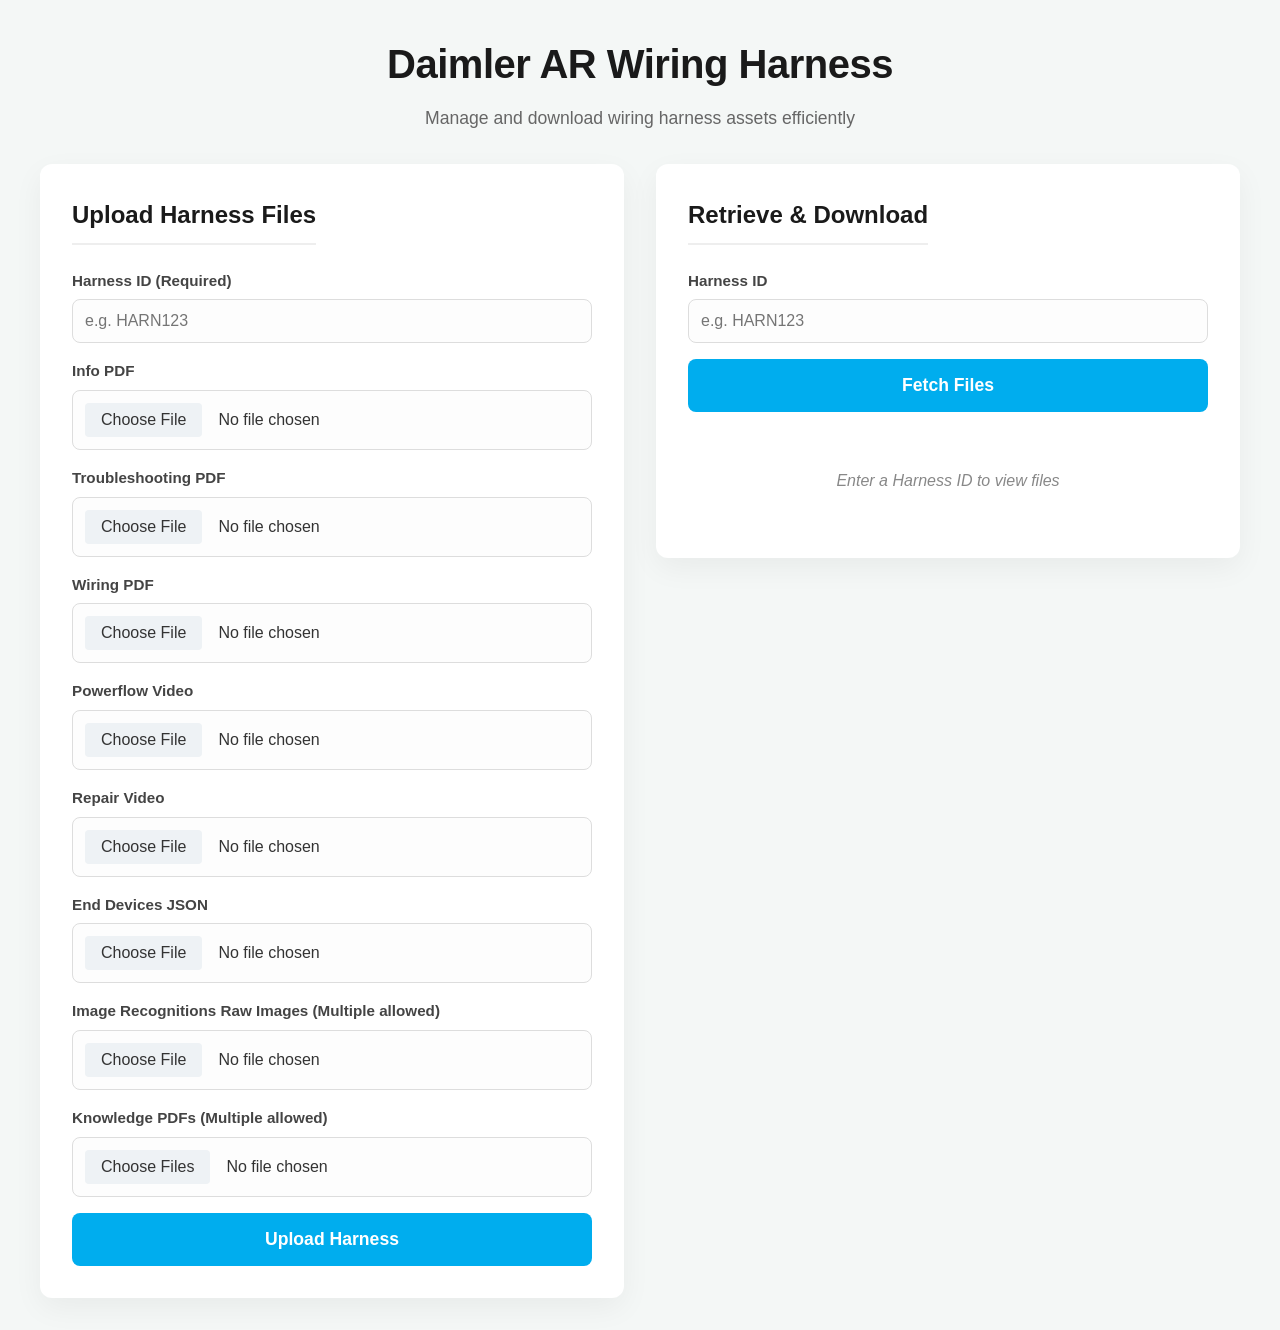
==== src/main/resources/static/index.html @ 9c5add8f "add ui screen" ====
<!DOCTYPE html>
<html lang="en">

<head>
    <meta charset="UTF-8">
    <meta name="viewport" content="width=device-width, initial-scale=1.0">
    <title>Daimler AR Wiring Harness Manager</title>
    <style>
        :root {
            --primary: #00adee;
            /* Daimler Blue-ish */
            --primary-hover: #0099cc;
            --secondary: #1a1a1a;
            --bg-color: #f4f7f6;
            --card-bg: #ffffff;
            --text-color: #333333;
            --border-radius: 12px;
            --transition: all 0.3s ease;
        }

        * {
            box-sizing: border-box;
            margin: 0;
            padding: 0;
            font-family: 'Segoe UI', Roboto, Helvetica, Arial, sans-serif;
        }

        body {
            background-color: var(--bg-color);
            color: var(--text-color);
            line-height: 1.6;
            padding: 2rem;
            min-height: 100vh;
            display: flex;
            flex-direction: column;
            align-items: center;
        }

        header {
            text-align: center;
            margin-bottom: 2rem;
            animation: fadeInDown 0.8s ease;
        }

        header h1 {
            font-size: 2.5rem;
            color: var(--secondary);
            font-weight: 700;
            letter-spacing: -0.5px;
        }

        header p {
            color: #666;
            font-size: 1.1rem;
            margin-top: 0.5rem;
        }

        .container {
            display: flex;
            gap: 2rem;
            max-width: 1200px;
            width: 100%;
            flex-wrap: wrap;
            justify-content: center;
            align-items: flex-start;
        }

        .card {
            background: var(--card-bg);
            border-radius: var(--border-radius);
            box-shadow: 0 10px 30px rgba(0, 0, 0, 0.05);
            padding: 2rem;
            flex: 1;
            min-width: 350px;
            max-width: 600px;
            transition: var(--transition);
            animation: fadeInUp 0.8s ease;
        }

        .card:hover {
            box-shadow: 0 15px 35px rgba(0, 0, 0, 0.08);
            transform: translateY(-2px);
        }

        h2 {
            font-size: 1.5rem;
            margin-bottom: 1.5rem;
            color: var(--secondary);
            border-bottom: 2px solid #eee;
            padding-bottom: 0.5rem;
            display: inline-block;
        }

        .form-group {
            margin-bottom: 1rem;
        }

        label {
            display: block;
            font-weight: 600;
            margin-bottom: 0.4rem;
            color: #444;
            font-size: 0.95rem;
        }

        input[type="text"],
        input[type="file"] {
            width: 100%;
            padding: 0.75rem;
            border: 1px solid #ddd;
            border-radius: 8px;
            background: #fdfdfd;
            transition: var(--transition);
            font-size: 1rem;
        }

        input[type="text"]:focus {
            outline: none;
            border-color: var(--primary);
            box-shadow: 0 0 0 3px rgba(0, 173, 238, 0.1);
        }

        input[type="file"]::file-selector-button {
            background: #eef2f5;
            border: none;
            padding: 0.5rem 1rem;
            border-radius: 4px;
            color: #333;
            cursor: pointer;
            margin-right: 1rem;
            font-weight: 500;
            transition: var(--transition);
        }

        input[type="file"]::file-selector-button:hover {
            background: #dfe5eb;
        }

        button {
            width: 100%;
            padding: 1rem;
            background-color: var(--primary);
            color: white;
            border: none;
            border-radius: 8px;
            font-size: 1.1rem;
            font-weight: 600;
            cursor: pointer;
            transition: var(--transition);
            margin-top: 1rem;
            display: flex;
            justify-content: center;
            align-items: center;
            gap: 0.5rem;
        }

        button:hover {
            background-color: var(--primary-hover);
            transform: translateY(-1px);
        }

        button:disabled {
            background-color: #ccc;
            cursor: not-allowed;
            transform: none;
        }

        .spinner {
            display: none;
            width: 20px;
            height: 20px;
            border: 3px solid rgba(255, 255, 255, 0.3);
            border-radius: 50%;
            border-top-color: white;
            animation: spin 1s ease-in-out infinite;
        }

        @keyframes spin {
            to {
                transform: rotate(360deg);
            }
        }

        @keyframes fadeInDown {
            from {
                opacity: 0;
                transform: translateY(-20px);
            }

            to {
                opacity: 1;
                transform: translateY(0);
            }
        }

        @keyframes fadeInUp {
            from {
                opacity: 0;
                transform: translateY(20px);
            }

            to {
                opacity: 1;
                transform: translateY(0);
            }
        }

        .status-msg {
            margin-top: 1rem;
            padding: 0.75rem;
            border-radius: 8px;
            font-weight: 500;
            display: none;
            text-align: center;
        }

        .status-success {
            background: #d4edda;
            color: #155724;
            display: block;
        }

        .status-error {
            background: #f8d7da;
            color: #721c24;
            display: block;
        }

        .file-list {
            margin-top: 1.5rem;
            display: grid;
            grid-template-columns: 1fr;
            gap: 1rem;
        }

        .file-item {
            background: #f9f9f9;
            border: 1px solid #ebebeb;
            padding: 1rem;
            border-radius: 8px;
            display: flex;
            justify-content: space-between;
            align-items: center;
            transition: var(--transition);
        }

        .file-item:hover {
            background: #f1f4f6;
            border-color: #cdd5dc;
        }

        .file-info {
            display: flex;
            flex-direction: column;
            overflow: hidden;
            margin-right: 1rem;
        }

        .file-name {
            font-weight: 600;
            color: #333;
            margin-bottom: 0.2rem;
            white-space: nowrap;
            overflow: hidden;
            text-overflow: ellipsis;
        }

        .file-key {
            font-size: 0.8rem;
            color: #777;
            white-space: nowrap;
            overflow: hidden;
            text-overflow: ellipsis;
        }

        .download-btn {
            background-color: #1a1a1a;
            color: white;
            padding: 0.5rem 1rem;
            border-radius: 6px;
            text-decoration: none;
            font-size: 0.9rem;
            font-weight: 500;
            transition: var(--transition);
            white-space: nowrap;
            display: inline-flex;
            align-items: center;
            justify-content: center;
        }

        .download-btn:hover {
            background-color: #333;
            transform: translateY(-1px);
        }

        .empty-state {
            text-align: center;
            color: #888;
            padding: 2rem 0;
            font-style: italic;
        }
    </style>
</head>

<body>

    <header>
        <h1>Daimler AR Wiring Harness</h1>
        <p>Manage and download wiring harness assets efficiently</p>
    </header>

    <div class="container">
        <!-- Upload Section -->
        <div class="card">
            <h2>Upload Harness Files</h2>
            <form id="uploadForm">
                <div class="form-group">
                    <label for="harnessId">Harness ID (Required)</label>
                    <input type="text" id="harnessId" name="harnessId" placeholder="e.g. HARN123" required>
                </div>

                <div class="form-group">
                    <label for="info">Info PDF</label>
                    <input type="file" id="info" name="info" accept="application/pdf">
                </div>

                <div class="form-group">
                    <label for="troubleshooting">Troubleshooting PDF</label>
                    <input type="file" id="troubleshooting" name="troubleshooting" accept="application/pdf">
                </div>

                <div class="form-group">
                    <label for="wiring">Wiring PDF</label>
                    <input type="file" id="wiring" name="wiring" accept="application/pdf">
                </div>

                <div class="form-group">
                    <label for="powerFlow">Powerflow Video</label>
                    <input type="file" id="powerFlow" name="powerFlow" accept="video/mp4,video/x-m4v,video/*">
                </div>

                <div class="form-group">
                    <label for="repair">Repair Video</label>
                    <input type="file" id="repair" name="repair" accept="video/mp4,video/x-m4v,video/*">
                </div>

                <div class="form-group">
                    <label for="endDevices">End Devices JSON</label>
                    <input type="file" id="endDevices" name="endDevices" accept="application/json">
                </div>

                <div class="form-group">
                    <label for="iosBundle">Image Recognitions Raw Images (Multiple allowed)</label>
                    <input type="file" id="iosBundle" name="iosBundle">
                </div>

                <div class="form-group">
                    <label for="knowledge">Knowledge PDFs (Multiple allowed)</label>
                    <input type="file" id="knowledge" name="knowledge" accept="application/pdf" multiple>
                </div>

                <button type="submit" id="uploadBtn">
                    <span>Upload Harness</span>
                    <div class="spinner" id="uploadSpinner"></div>
                </button>
            </form>
            <div id="uploadStatus" class="status-msg"></div>
        </div>

        <!-- Retrieve/Download Section -->
        <div class="card">
            <h2>Retrieve & Download</h2>
            <form id="retrieveForm">
                <div class="form-group">
                    <label for="searchHarnessId">Harness ID</label>
                    <input type="text" id="searchHarnessId" placeholder="e.g. HARN123" required>
                </div>
                <button type="submit" id="retrieveBtn">
                    <span>Fetch Files</span>
                    <div class="spinner" id="retrieveSpinner"></div>
                </button>
            </form>

            <div id="retrieveStatus" class="status-msg"></div>

            <div class="file-list" id="fileList">
                <div class="empty-state">Enter a Harness ID to view files</div>
            </div>
        </div>
    </div>

    <script>
        // API Configuration - includes Spring Boot context path /api/v1
        const API_BASE = window.location.origin + '/api/v1';

        // Elements
        const uploadForm = document.getElementById('uploadForm');
        const uploadBtn = document.getElementById('uploadBtn');
        const uploadSpinner = document.getElementById('uploadSpinner');
        const uploadStatus = document.getElementById('uploadStatus');

        const retrieveForm = document.getElementById('retrieveForm');
        const retrieveBtn = document.getElementById('retrieveBtn');
        const retrieveSpinner = document.getElementById('retrieveSpinner');
        const retrieveStatus = document.getElementById('retrieveStatus');
        const fileList = document.getElementById('fileList');

        // Helper to show status
        function showStatus(element, message, isError = false) {
            element.textContent = message;
            element.className = `status-msg ${isError ? 'status-error' : 'status-success'}`;
        }

        // Handle Upload
        uploadForm.addEventListener('submit', async (e) => {
            e.preventDefault();
            const harnessIdInput = document.getElementById('harnessId').value.trim();
            if (!harnessIdInput) {
                showStatus(uploadStatus, 'Harness ID is required', true);
                return;
            }

            // Prepare FormData
            const formData = new FormData(uploadForm);
            // remove harnessId from formdata as it goes in URL path
            formData.delete('harnessId');

            try {
                uploadBtn.disabled = true;
                uploadSpinner.style.display = 'block';
                uploadStatus.style.display = 'none';

                const response = await fetch(`${API_BASE}/harnesses/${encodeURIComponent(harnessIdInput)}`, {
                    method: 'POST',
                    body: formData
                });

                if (response.ok) {
                    const result = await response.json();
                    showStatus(uploadStatus, `Successfully uploaded ${result.uploadedKeys?.length || 0} files!`);
                    uploadForm.reset();
                } else {
                    showStatus(uploadStatus, `Upload failed: ${response.statusText}`, true);
                }
            } catch (error) {
                showStatus(uploadStatus, `Error uploading files: ${error.message}`, true);
            } finally {
                uploadBtn.disabled = false;
                uploadSpinner.style.display = 'none';
            }
        });

        // Handle Retrieve
        retrieveForm.addEventListener('submit', async (e) => {
            e.preventDefault();
            const harnessIdInput = document.getElementById('searchHarnessId').value.trim();
            if (!harnessIdInput) return;

            try {
                retrieveBtn.disabled = true;
                retrieveSpinner.style.display = 'block';
                retrieveStatus.style.display = 'none';
                fileList.innerHTML = '';

                const response = await fetch(`${API_BASE}/harnesses/${encodeURIComponent(harnessIdInput)}`);

                if (response.ok) {
                    const data = await response.json();
                    renderFiles(data.files || []);
                } else {
                    showStatus(retrieveStatus, `Failed to fetch: ${response.statusText}`, true);
                    fileList.innerHTML = '<div class="empty-state">No files found for this ID</div>';
                }
            } catch (error) {
                showStatus(retrieveStatus, `Error fetching files: ${error.message}`, true);
                fileList.innerHTML = '<div class="empty-state">Error occurred</div>';
            } finally {
                retrieveBtn.disabled = false;
                retrieveSpinner.style.display = 'none';
            }
        });

        // Render Files using FileDownloadController API
        function renderFiles(files) {
            if (files.length === 0) {
                fileList.innerHTML = '<div class="empty-state">No files found for this harness</div>';
                return;
            }

            fileList.innerHTML = files.map(file => {
                // Extract original file name roughly from the key/url
                const fileName = file.key ? file.key.split('/').pop() : 'download-file';
                const fileKeyEnc = encodeURIComponent(file.key || file.url);
                // We use the FileDownloadController Endpoint
                const downloadUrl = `${API_BASE}/files/download?key=${fileKeyEnc}`;

                return `
                    <div class="file-item">
                        <div class="file-info">
                            <span class="file-name" title="${fileName}">${fileName}</span>
                            <span class="file-key" title="${file.key || file.url}">Path: ${file.key || 'External URL'}</span>
                        </div>
                        <a href="${downloadUrl}" class="download-btn" download target="_blank">Download</a>
                    </div>
                `;
            }).join('');
        }
    </script>
</body>

</html>
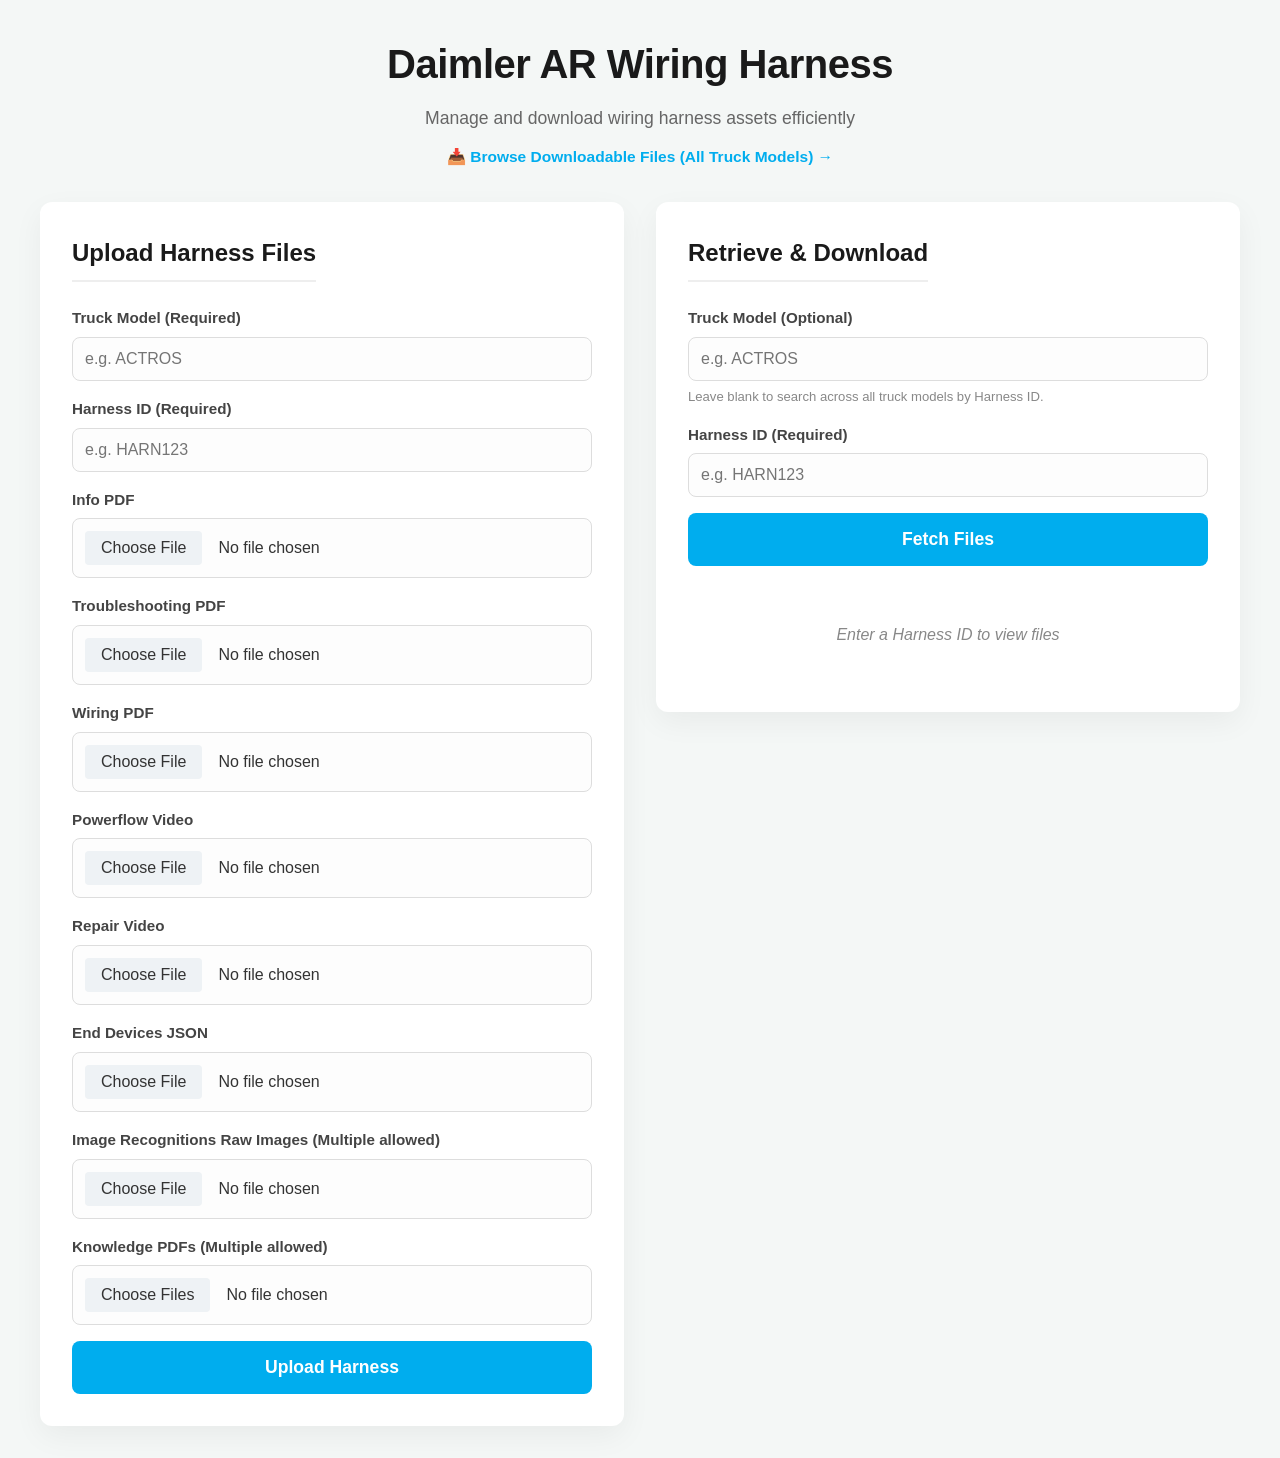
==== commit dd0f4c41: "Implement S3 file management and Swagger UI (removed hardcoded secrets)" ====
--- a/src/main/resources/static/index.html
+++ b/src/main/resources/static/index.html
@@ -299,6 +299,12 @@
             padding: 2rem 0;
             font-style: italic;
         }
+
+        .hint {
+            font-size: 0.82rem;
+            color: #888;
+            margin-top: 0.3rem;
+        }
     </style>
 </head>
 
@@ -307,6 +313,12 @@
     <header>
         <h1>Daimler AR Wiring Harness</h1>
         <p>Manage and download wiring harness assets efficiently</p>
+        <p style="margin-top:0.6rem;">
+            <a href="/all-files.html"
+                style="color:var(--primary);font-weight:600;text-decoration:none;font-size:0.97rem;">
+                📥 Browse Downloadable Files (All Truck Models) →
+            </a>
+        </p>
     </header>
 
     <div class="container">
@@ -314,6 +326,11 @@
         <div class="card">
             <h2>Upload Harness Files</h2>
             <form id="uploadForm">
+                <div class="form-group">
+                    <label for="uploadTruckModel">Truck Model (Required)</label>
+                    <input type="text" id="uploadTruckModel" name="uploadTruckModel" placeholder="e.g. ACTROS" required>
+                </div>
+
                 <div class="form-group">
                     <label for="harnessId">Harness ID (Required)</label>
                     <input type="text" id="harnessId" name="harnessId" placeholder="e.g. HARN123" required>
@@ -369,10 +386,15 @@
 
         <!-- Retrieve/Download Section -->
         <div class="card">
-            <h2>Retrieve & Download</h2>
+            <h2>Retrieve &amp; Download</h2>
             <form id="retrieveForm">
                 <div class="form-group">
-                    <label for="searchHarnessId">Harness ID</label>
+                    <label for="searchTruckModel">Truck Model (Optional)</label>
+                    <input type="text" id="searchTruckModel" placeholder="e.g. ACTROS">
+                    <p class="hint">Leave blank to search across all truck models by Harness ID.</p>
+                </div>
+                <div class="form-group">
+                    <label for="searchHarnessId">Harness ID (Required)</label>
                     <input type="text" id="searchHarnessId" placeholder="e.g. HARN123" required>
                 </div>
                 <button type="submit" id="retrieveBtn">
@@ -412,32 +434,56 @@
         }
 
         // Handle Upload
+        // URL pattern: POST /api/v1/truckModel/{truckModel}/harnesses/{harnessId}
         uploadForm.addEventListener('submit', async (e) => {
             e.preventDefault();
-            const harnessIdInput = document.getElementById('harnessId').value.trim();
-            if (!harnessIdInput) {
+            const truckModel = document.getElementById('uploadTruckModel').value.trim();
+            const harnessId = document.getElementById('harnessId').value.trim();
+
+            if (!truckModel) {
+                showStatus(uploadStatus, 'Truck Model is required', true);
+                return;
+            }
+            if (!harnessId) {
                 showStatus(uploadStatus, 'Harness ID is required', true);
                 return;
             }
 
-            // Prepare FormData
-            const formData = new FormData(uploadForm);
-            // remove harnessId from formdata as it goes in URL path
-            formData.delete('harnessId');
+            // Build FormData manually — only include file inputs that have a file selected.
+            // Using new FormData(form) would send empty binary blobs for unselected inputs.
+            const formData = new FormData();
+
+            // Single-file fields
+            const singleFileFields = ['info', 'troubleshooting', 'wiring', 'powerFlow', 'repair', 'endDevices', 'iosBundle'];
+            for (const fieldName of singleFileFields) {
+                const input = document.getElementById(fieldName);
+                if (input && input.files && input.files.length > 0) {
+                    formData.append(fieldName, input.files[0]);
+                }
+            }
+
+            // Multi-file field: knowledge
+            const knowledgeInput = document.getElementById('knowledge');
+            if (knowledgeInput && knowledgeInput.files && knowledgeInput.files.length > 0) {
+                for (const file of knowledgeInput.files) {
+                    formData.append('knowledge', file);
+                }
+            }
 
             try {
                 uploadBtn.disabled = true;
                 uploadSpinner.style.display = 'block';
                 uploadStatus.style.display = 'none';
 
-                const response = await fetch(`${API_BASE}/harnesses/${encodeURIComponent(harnessIdInput)}`, {
+                const url = `${API_BASE}/truckModel/${encodeURIComponent(truckModel)}/harnesses/${encodeURIComponent(harnessId)}`;
+                const response = await fetch(url, {
                     method: 'POST',
                     body: formData
                 });
 
                 if (response.ok) {
                     const result = await response.json();
-                    showStatus(uploadStatus, `Successfully uploaded ${result.uploadedKeys?.length || 0} files!`);
+                    showStatus(uploadStatus, `Successfully uploaded ${result.uploadedKeys?.length || 0} files for truck model "${result.truckModel}", harness "${result.harnessId}"!`);
                     uploadForm.reset();
                 } else {
                     showStatus(uploadStatus, `Upload failed: ${response.statusText}`, true);
@@ -451,10 +497,13 @@
         });
 
         // Handle Retrieve
+        // - With truck model: GET /api/v1/truckModel/{truckModel}/harnesses/{harnessId}
+        // - Without truck model: GET /api/v1/truckModel/harnesses/{harnessId}  (search across all)
         retrieveForm.addEventListener('submit', async (e) => {
             e.preventDefault();
-            const harnessIdInput = document.getElementById('searchHarnessId').value.trim();
-            if (!harnessIdInput) return;
+            const truckModel = document.getElementById('searchTruckModel').value.trim();
+            const harnessId = document.getElementById('searchHarnessId').value.trim();
+            if (!harnessId) return;
 
             try {
                 retrieveBtn.disabled = true;
@@ -462,10 +511,21 @@
                 retrieveStatus.style.display = 'none';
                 fileList.innerHTML = '';
 
-                const response = await fetch(`${API_BASE}/harnesses/${encodeURIComponent(harnessIdInput)}`);
+                let url;
+                if (truckModel) {
+                    url = `${API_BASE}/truckModel/${encodeURIComponent(truckModel)}/harnesses/${encodeURIComponent(harnessId)}`;
+                } else {
+                    url = `${API_BASE}/truckModel/harnesses/${encodeURIComponent(harnessId)}`;
+                }
+
+                const response = await fetch(url);
 
                 if (response.ok) {
                     const data = await response.json();
+                    const scopeMsg = truckModel
+                        ? `Truck model: ${data.truckModel} | Harness: ${data.harnessId}`
+                        : `Search across all truck models | Harness: ${data.harnessId}`;
+                    showStatus(retrieveStatus, scopeMsg);
                     renderFiles(data.files || []);
                 } else {
                     showStatus(retrieveStatus, `Failed to fetch: ${response.statusText}`, true);
@@ -490,9 +550,8 @@
             fileList.innerHTML = files.map(file => {
                 // Extract original file name roughly from the key/url
                 const fileName = file.key ? file.key.split('/').pop() : 'download-file';
-                const fileKeyEnc = encodeURIComponent(file.key || file.url);
-                // We use the FileDownloadController Endpoint
-                const downloadUrl = `${API_BASE}/files/download?key=${fileKeyEnc}`;
+                // Use S3 direct URL if available, otherwise fallback to backend download API
+                const downloadUrl = file.url || `${API_BASE}/files/download?key=${encodeURIComponent(file.key)}`;
 
                 return `
                     <div class="file-item">
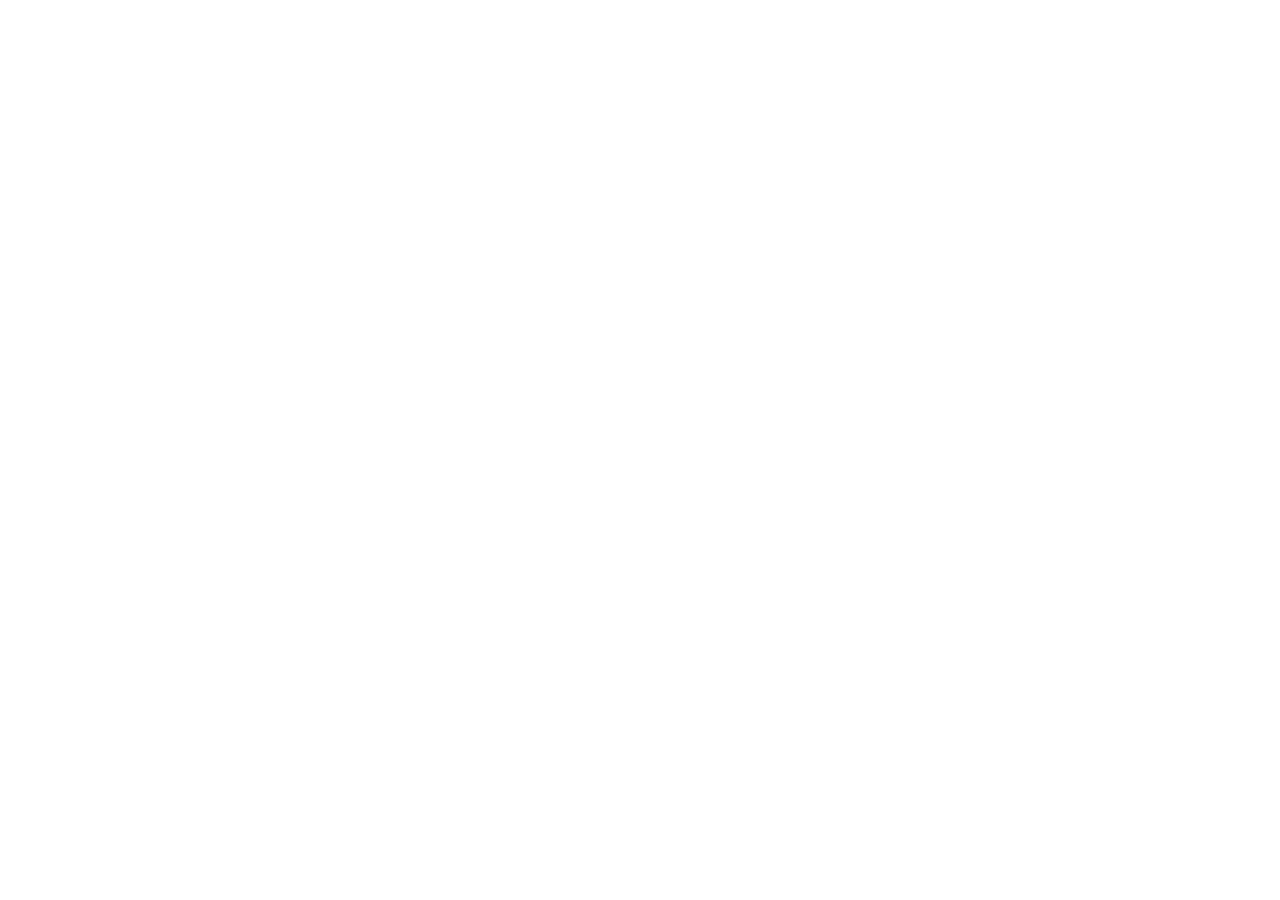
==== commit 587cfd13: "Fix Swagger UI execution and add new controllers/services - Fix Swagger server URL from /api/v1 to /" ====
--- a/src/main/resources/static/index.html
+++ b/src/main/resources/static/index.html
@@ -1,570 +1,14 @@
-<!DOCTYPE html>
+<!doctype html>
 <html lang="en">
-
-<head>
-    <meta charset="UTF-8">
-    <meta name="viewport" content="width=device-width, initial-scale=1.0">
-    <title>Daimler AR Wiring Harness Manager</title>
-    <style>
-        :root {
-            --primary: #00adee;
-            /* Daimler Blue-ish */
-            --primary-hover: #0099cc;
-            --secondary: #1a1a1a;
-            --bg-color: #f4f7f6;
-            --card-bg: #ffffff;
-            --text-color: #333333;
-            --border-radius: 12px;
-            --transition: all 0.3s ease;
-        }
-
-        * {
-            box-sizing: border-box;
-            margin: 0;
-            padding: 0;
-            font-family: 'Segoe UI', Roboto, Helvetica, Arial, sans-serif;
-        }
-
-        body {
-            background-color: var(--bg-color);
-            color: var(--text-color);
-            line-height: 1.6;
-            padding: 2rem;
-            min-height: 100vh;
-            display: flex;
-            flex-direction: column;
-            align-items: center;
-        }
-
-        header {
-            text-align: center;
-            margin-bottom: 2rem;
-            animation: fadeInDown 0.8s ease;
-        }
-
-        header h1 {
-            font-size: 2.5rem;
-            color: var(--secondary);
-            font-weight: 700;
-            letter-spacing: -0.5px;
-        }
-
-        header p {
-            color: #666;
-            font-size: 1.1rem;
-            margin-top: 0.5rem;
-        }
-
-        .container {
-            display: flex;
-            gap: 2rem;
-            max-width: 1200px;
-            width: 100%;
-            flex-wrap: wrap;
-            justify-content: center;
-            align-items: flex-start;
-        }
-
-        .card {
-            background: var(--card-bg);
-            border-radius: var(--border-radius);
-            box-shadow: 0 10px 30px rgba(0, 0, 0, 0.05);
-            padding: 2rem;
-            flex: 1;
-            min-width: 350px;
-            max-width: 600px;
-            transition: var(--transition);
-            animation: fadeInUp 0.8s ease;
-        }
-
-        .card:hover {
-            box-shadow: 0 15px 35px rgba(0, 0, 0, 0.08);
-            transform: translateY(-2px);
-        }
-
-        h2 {
-            font-size: 1.5rem;
-            margin-bottom: 1.5rem;
-            color: var(--secondary);
-            border-bottom: 2px solid #eee;
-            padding-bottom: 0.5rem;
-            display: inline-block;
-        }
-
-        .form-group {
-            margin-bottom: 1rem;
-        }
-
-        label {
-            display: block;
-            font-weight: 600;
-            margin-bottom: 0.4rem;
-            color: #444;
-            font-size: 0.95rem;
-        }
-
-        input[type="text"],
-        input[type="file"] {
-            width: 100%;
-            padding: 0.75rem;
-            border: 1px solid #ddd;
-            border-radius: 8px;
-            background: #fdfdfd;
-            transition: var(--transition);
-            font-size: 1rem;
-        }
-
-        input[type="text"]:focus {
-            outline: none;
-            border-color: var(--primary);
-            box-shadow: 0 0 0 3px rgba(0, 173, 238, 0.1);
-        }
-
-        input[type="file"]::file-selector-button {
-            background: #eef2f5;
-            border: none;
-            padding: 0.5rem 1rem;
-            border-radius: 4px;
-            color: #333;
-            cursor: pointer;
-            margin-right: 1rem;
-            font-weight: 500;
-            transition: var(--transition);
-        }
-
-        input[type="file"]::file-selector-button:hover {
-            background: #dfe5eb;
-        }
-
-        button {
-            width: 100%;
-            padding: 1rem;
-            background-color: var(--primary);
-            color: white;
-            border: none;
-            border-radius: 8px;
-            font-size: 1.1rem;
-            font-weight: 600;
-            cursor: pointer;
-            transition: var(--transition);
-            margin-top: 1rem;
-            display: flex;
-            justify-content: center;
-            align-items: center;
-            gap: 0.5rem;
-        }
-
-        button:hover {
-            background-color: var(--primary-hover);
-            transform: translateY(-1px);
-        }
-
-        button:disabled {
-            background-color: #ccc;
-            cursor: not-allowed;
-            transform: none;
-        }
-
-        .spinner {
-            display: none;
-            width: 20px;
-            height: 20px;
-            border: 3px solid rgba(255, 255, 255, 0.3);
-            border-radius: 50%;
-            border-top-color: white;
-            animation: spin 1s ease-in-out infinite;
-        }
-
-        @keyframes spin {
-            to {
-                transform: rotate(360deg);
-            }
-        }
-
-        @keyframes fadeInDown {
-            from {
-                opacity: 0;
-                transform: translateY(-20px);
-            }
-
-            to {
-                opacity: 1;
-                transform: translateY(0);
-            }
-        }
-
-        @keyframes fadeInUp {
-            from {
-                opacity: 0;
-                transform: translateY(20px);
-            }
-
-            to {
-                opacity: 1;
-                transform: translateY(0);
-            }
-        }
-
-        .status-msg {
-            margin-top: 1rem;
-            padding: 0.75rem;
-            border-radius: 8px;
-            font-weight: 500;
-            display: none;
-            text-align: center;
-        }
-
-        .status-success {
-            background: #d4edda;
-            color: #155724;
-            display: block;
-        }
-
-        .status-error {
-            background: #f8d7da;
-            color: #721c24;
-            display: block;
-        }
-
-        .file-list {
-            margin-top: 1.5rem;
-            display: grid;
-            grid-template-columns: 1fr;
-            gap: 1rem;
-        }
-
-        .file-item {
-            background: #f9f9f9;
-            border: 1px solid #ebebeb;
-            padding: 1rem;
-            border-radius: 8px;
-            display: flex;
-            justify-content: space-between;
-            align-items: center;
-            transition: var(--transition);
-        }
-
-        .file-item:hover {
-            background: #f1f4f6;
-            border-color: #cdd5dc;
-        }
-
-        .file-info {
-            display: flex;
-            flex-direction: column;
-            overflow: hidden;
-            margin-right: 1rem;
-        }
-
-        .file-name {
-            font-weight: 600;
-            color: #333;
-            margin-bottom: 0.2rem;
-            white-space: nowrap;
-            overflow: hidden;
-            text-overflow: ellipsis;
-        }
-
-        .file-key {
-            font-size: 0.8rem;
-            color: #777;
-            white-space: nowrap;
-            overflow: hidden;
-            text-overflow: ellipsis;
-        }
-
-        .download-btn {
-            background-color: #1a1a1a;
-            color: white;
-            padding: 0.5rem 1rem;
-            border-radius: 6px;
-            text-decoration: none;
-            font-size: 0.9rem;
-            font-weight: 500;
-            transition: var(--transition);
-            white-space: nowrap;
-            display: inline-flex;
-            align-items: center;
-            justify-content: center;
-        }
-
-        .download-btn:hover {
-            background-color: #333;
-            transform: translateY(-1px);
-        }
-
-        .empty-state {
-            text-align: center;
-            color: #888;
-            padding: 2rem 0;
-            font-style: italic;
-        }
-
-        .hint {
-            font-size: 0.82rem;
-            color: #888;
-            margin-top: 0.3rem;
-        }
-    </style>
-</head>
-
-<body>
-
-    <header>
-        <h1>Daimler AR Wiring Harness</h1>
-        <p>Manage and download wiring harness assets efficiently</p>
-        <p style="margin-top:0.6rem;">
-            <a href="/all-files.html"
-                style="color:var(--primary);font-weight:600;text-decoration:none;font-size:0.97rem;">
-                📥 Browse Downloadable Files (All Truck Models) →
-            </a>
-        </p>
-    </header>
-
-    <div class="container">
-        <!-- Upload Section -->
-        <div class="card">
-            <h2>Upload Harness Files</h2>
-            <form id="uploadForm">
-                <div class="form-group">
-                    <label for="uploadTruckModel">Truck Model (Required)</label>
-                    <input type="text" id="uploadTruckModel" name="uploadTruckModel" placeholder="e.g. ACTROS" required>
-                </div>
-
-                <div class="form-group">
-                    <label for="harnessId">Harness ID (Required)</label>
-                    <input type="text" id="harnessId" name="harnessId" placeholder="e.g. HARN123" required>
-                </div>
-
-                <div class="form-group">
-                    <label for="info">Info PDF</label>
-                    <input type="file" id="info" name="info" accept="application/pdf">
-                </div>
-
-                <div class="form-group">
-                    <label for="troubleshooting">Troubleshooting PDF</label>
-                    <input type="file" id="troubleshooting" name="troubleshooting" accept="application/pdf">
-                </div>
-
-                <div class="form-group">
-                    <label for="wiring">Wiring PDF</label>
-                    <input type="file" id="wiring" name="wiring" accept="application/pdf">
-                </div>
-
-                <div class="form-group">
-                    <label for="powerFlow">Powerflow Video</label>
-                    <input type="file" id="powerFlow" name="powerFlow" accept="video/mp4,video/x-m4v,video/*">
-                </div>
-
-                <div class="form-group">
-                    <label for="repair">Repair Video</label>
-                    <input type="file" id="repair" name="repair" accept="video/mp4,video/x-m4v,video/*">
-                </div>
-
-                <div class="form-group">
-                    <label for="endDevices">End Devices JSON</label>
-                    <input type="file" id="endDevices" name="endDevices" accept="application/json">
-                </div>
-
-                <div class="form-group">
-                    <label for="iosBundle">Image Recognitions Raw Images (Multiple allowed)</label>
-                    <input type="file" id="iosBundle" name="iosBundle">
-                </div>
-
-                <div class="form-group">
-                    <label for="knowledge">Knowledge PDFs (Multiple allowed)</label>
-                    <input type="file" id="knowledge" name="knowledge" accept="application/pdf" multiple>
-                </div>
-
-                <button type="submit" id="uploadBtn">
-                    <span>Upload Harness</span>
-                    <div class="spinner" id="uploadSpinner"></div>
-                </button>
-            </form>
-            <div id="uploadStatus" class="status-msg"></div>
-        </div>
-
-        <!-- Retrieve/Download Section -->
-        <div class="card">
-            <h2>Retrieve &amp; Download</h2>
-            <form id="retrieveForm">
-                <div class="form-group">
-                    <label for="searchTruckModel">Truck Model (Optional)</label>
-                    <input type="text" id="searchTruckModel" placeholder="e.g. ACTROS">
-                    <p class="hint">Leave blank to search across all truck models by Harness ID.</p>
-                </div>
-                <div class="form-group">
-                    <label for="searchHarnessId">Harness ID (Required)</label>
-                    <input type="text" id="searchHarnessId" placeholder="e.g. HARN123" required>
-                </div>
-                <button type="submit" id="retrieveBtn">
-                    <span>Fetch Files</span>
-                    <div class="spinner" id="retrieveSpinner"></div>
-                </button>
-            </form>
-
-            <div id="retrieveStatus" class="status-msg"></div>
-
-            <div class="file-list" id="fileList">
-                <div class="empty-state">Enter a Harness ID to view files</div>
-            </div>
-        </div>
-    </div>
-
-    <script>
-        // API Configuration - includes Spring Boot context path /api/v1
-        const API_BASE = window.location.origin + '/api/v1';
-
-        // Elements
-        const uploadForm = document.getElementById('uploadForm');
-        const uploadBtn = document.getElementById('uploadBtn');
-        const uploadSpinner = document.getElementById('uploadSpinner');
-        const uploadStatus = document.getElementById('uploadStatus');
-
-        const retrieveForm = document.getElementById('retrieveForm');
-        const retrieveBtn = document.getElementById('retrieveBtn');
-        const retrieveSpinner = document.getElementById('retrieveSpinner');
-        const retrieveStatus = document.getElementById('retrieveStatus');
-        const fileList = document.getElementById('fileList');
-
-        // Helper to show status
-        function showStatus(element, message, isError = false) {
-            element.textContent = message;
-            element.className = `status-msg ${isError ? 'status-error' : 'status-success'}`;
-        }
-
-        // Handle Upload
-        // URL pattern: POST /api/v1/truckModel/{truckModel}/harnesses/{harnessId}
-        uploadForm.addEventListener('submit', async (e) => {
-            e.preventDefault();
-            const truckModel = document.getElementById('uploadTruckModel').value.trim();
-            const harnessId = document.getElementById('harnessId').value.trim();
-
-            if (!truckModel) {
-                showStatus(uploadStatus, 'Truck Model is required', true);
-                return;
-            }
-            if (!harnessId) {
-                showStatus(uploadStatus, 'Harness ID is required', true);
-                return;
-            }
-
-            // Build FormData manually — only include file inputs that have a file selected.
-            // Using new FormData(form) would send empty binary blobs for unselected inputs.
-            const formData = new FormData();
-
-            // Single-file fields
-            const singleFileFields = ['info', 'troubleshooting', 'wiring', 'powerFlow', 'repair', 'endDevices', 'iosBundle'];
-            for (const fieldName of singleFileFields) {
-                const input = document.getElementById(fieldName);
-                if (input && input.files && input.files.length > 0) {
-                    formData.append(fieldName, input.files[0]);
-                }
-            }
-
-            // Multi-file field: knowledge
-            const knowledgeInput = document.getElementById('knowledge');
-            if (knowledgeInput && knowledgeInput.files && knowledgeInput.files.length > 0) {
-                for (const file of knowledgeInput.files) {
-                    formData.append('knowledge', file);
-                }
-            }
-
-            try {
-                uploadBtn.disabled = true;
-                uploadSpinner.style.display = 'block';
-                uploadStatus.style.display = 'none';
-
-                const url = `${API_BASE}/truckModel/${encodeURIComponent(truckModel)}/harnesses/${encodeURIComponent(harnessId)}`;
-                const response = await fetch(url, {
-                    method: 'POST',
-                    body: formData
-                });
-
-                if (response.ok) {
-                    const result = await response.json();
-                    showStatus(uploadStatus, `Successfully uploaded ${result.uploadedKeys?.length || 0} files for truck model "${result.truckModel}", harness "${result.harnessId}"!`);
-                    uploadForm.reset();
-                } else {
-                    showStatus(uploadStatus, `Upload failed: ${response.statusText}`, true);
-                }
-            } catch (error) {
-                showStatus(uploadStatus, `Error uploading files: ${error.message}`, true);
-            } finally {
-                uploadBtn.disabled = false;
-                uploadSpinner.style.display = 'none';
-            }
-        });
-
-        // Handle Retrieve
-        // - With truck model: GET /api/v1/truckModel/{truckModel}/harnesses/{harnessId}
-        // - Without truck model: GET /api/v1/truckModel/harnesses/{harnessId}  (search across all)
-        retrieveForm.addEventListener('submit', async (e) => {
-            e.preventDefault();
-            const truckModel = document.getElementById('searchTruckModel').value.trim();
-            const harnessId = document.getElementById('searchHarnessId').value.trim();
-            if (!harnessId) return;
-
-            try {
-                retrieveBtn.disabled = true;
-                retrieveSpinner.style.display = 'block';
-                retrieveStatus.style.display = 'none';
-                fileList.innerHTML = '';
-
-                let url;
-                if (truckModel) {
-                    url = `${API_BASE}/truckModel/${encodeURIComponent(truckModel)}/harnesses/${encodeURIComponent(harnessId)}`;
-                } else {
-                    url = `${API_BASE}/truckModel/harnesses/${encodeURIComponent(harnessId)}`;
-                }
-
-                const response = await fetch(url);
-
-                if (response.ok) {
-                    const data = await response.json();
-                    const scopeMsg = truckModel
-                        ? `Truck model: ${data.truckModel} | Harness: ${data.harnessId}`
-                        : `Search across all truck models | Harness: ${data.harnessId}`;
-                    showStatus(retrieveStatus, scopeMsg);
-                    renderFiles(data.files || []);
-                } else {
-                    showStatus(retrieveStatus, `Failed to fetch: ${response.statusText}`, true);
-                    fileList.innerHTML = '<div class="empty-state">No files found for this ID</div>';
-                }
-            } catch (error) {
-                showStatus(retrieveStatus, `Error fetching files: ${error.message}`, true);
-                fileList.innerHTML = '<div class="empty-state">Error occurred</div>';
-            } finally {
-                retrieveBtn.disabled = false;
-                retrieveSpinner.style.display = 'none';
-            }
-        });
-
-        // Render Files using FileDownloadController API
-        function renderFiles(files) {
-            if (files.length === 0) {
-                fileList.innerHTML = '<div class="empty-state">No files found for this harness</div>';
-                return;
-            }
-
-            fileList.innerHTML = files.map(file => {
-                // Extract original file name roughly from the key/url
-                const fileName = file.key ? file.key.split('/').pop() : 'download-file';
-                // Use S3 direct URL if available, otherwise fallback to backend download API
-                const downloadUrl = file.url || `${API_BASE}/files/download?key=${encodeURIComponent(file.key)}`;
-
-                return `
-                    <div class="file-item">
-                        <div class="file-info">
-                            <span class="file-name" title="${fileName}">${fileName}</span>
-                            <span class="file-key" title="${file.key || file.url}">Path: ${file.key || 'External URL'}</span>
-                        </div>
-                        <a href="${downloadUrl}" class="download-btn" download target="_blank">Download</a>
-                    </div>
-                `;
-            }).join('');
-        }
-    </script>
-</body>
-
-</html>+  <head>
+    <meta charset="UTF-8" />
+    <link rel="icon" type="image/svg+xml" href="/favicon.svg" />
+    <meta name="viewport" content="width=device-width, initial-scale=1.0" />
+    <title>cdn-manager</title>
+    <script type="module" crossorigin src="/assets/index-DNnKLCJb.js"></script>
+    <link rel="stylesheet" crossorigin href="/assets/index-qSLvY3iI.css">
+  </head>
+  <body>
+    <div id="root"></div>
+  </body>
+</html>
